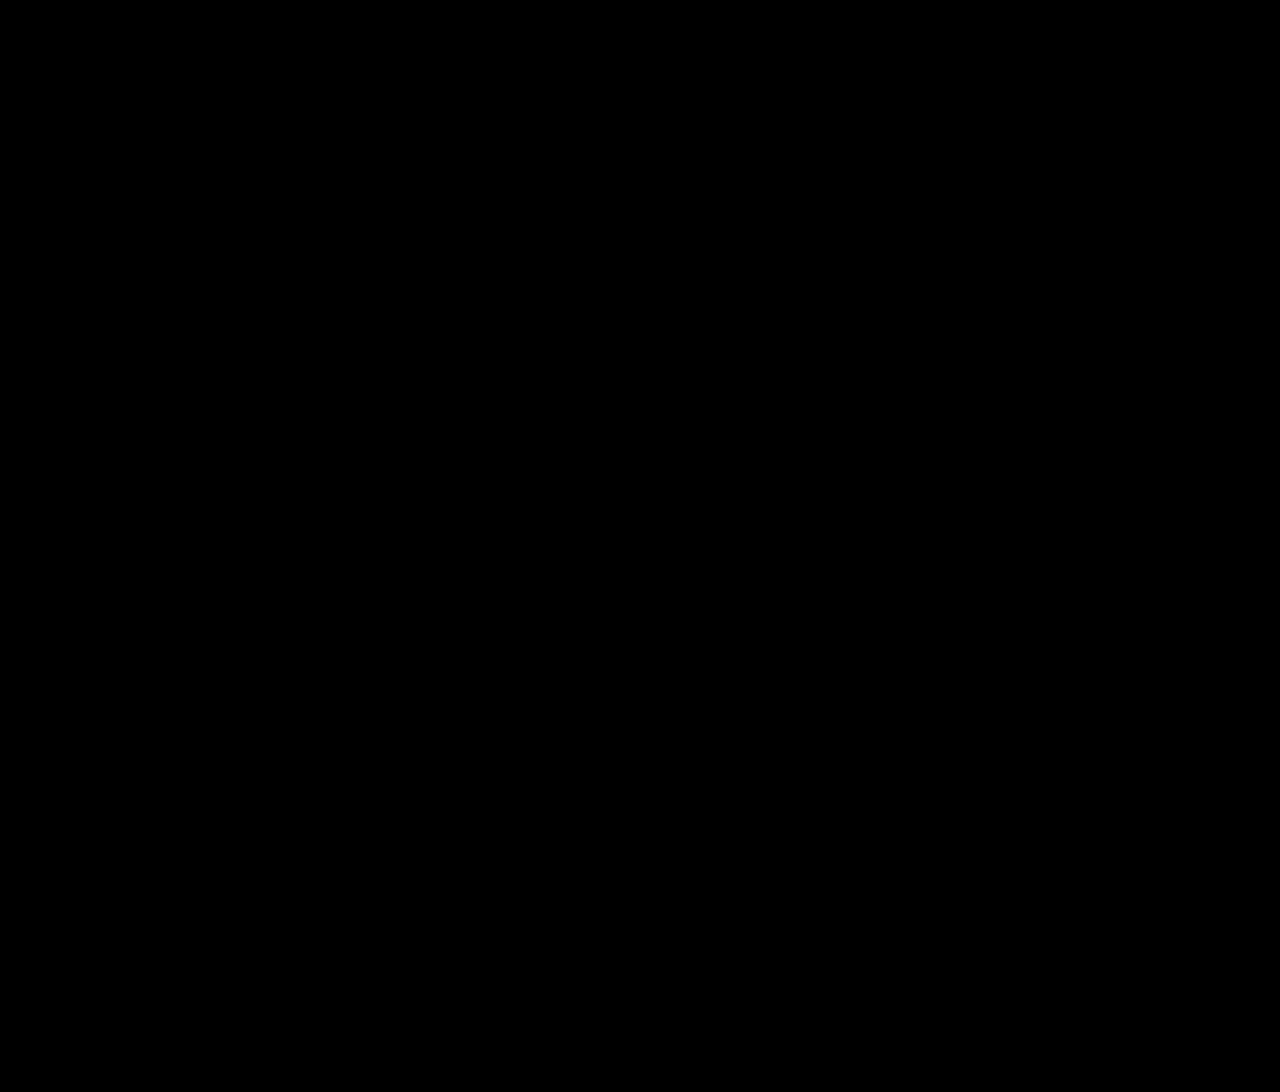
==== index.html @ 11618253 "Update index.html" ====
<!DOCTYPE html>
<html>
<head>
<title>Trama</title>
<meta charset="UTF-8">
<meta name="viewport" content="width=device-width, initial-scale=1">
<link rel="stylesheet" href="https://fonts.googleapis.com/css?family=Raleway">
<style>
body,h1 {font-family: "Raleway", sans-serif}
body, html {
  background-color:black;
  height: 100%}

</style>
</head>
<body>

  <iframe frameborder="0" src="https://itch.io/embed-upload/5860411?color=000000" allowfullscreen="" width="1920" height="1080"><a href="https://m4ch1n4.itch.io/trama">Play Trama on itch.io</a></iframe>
  
</body>
</html>
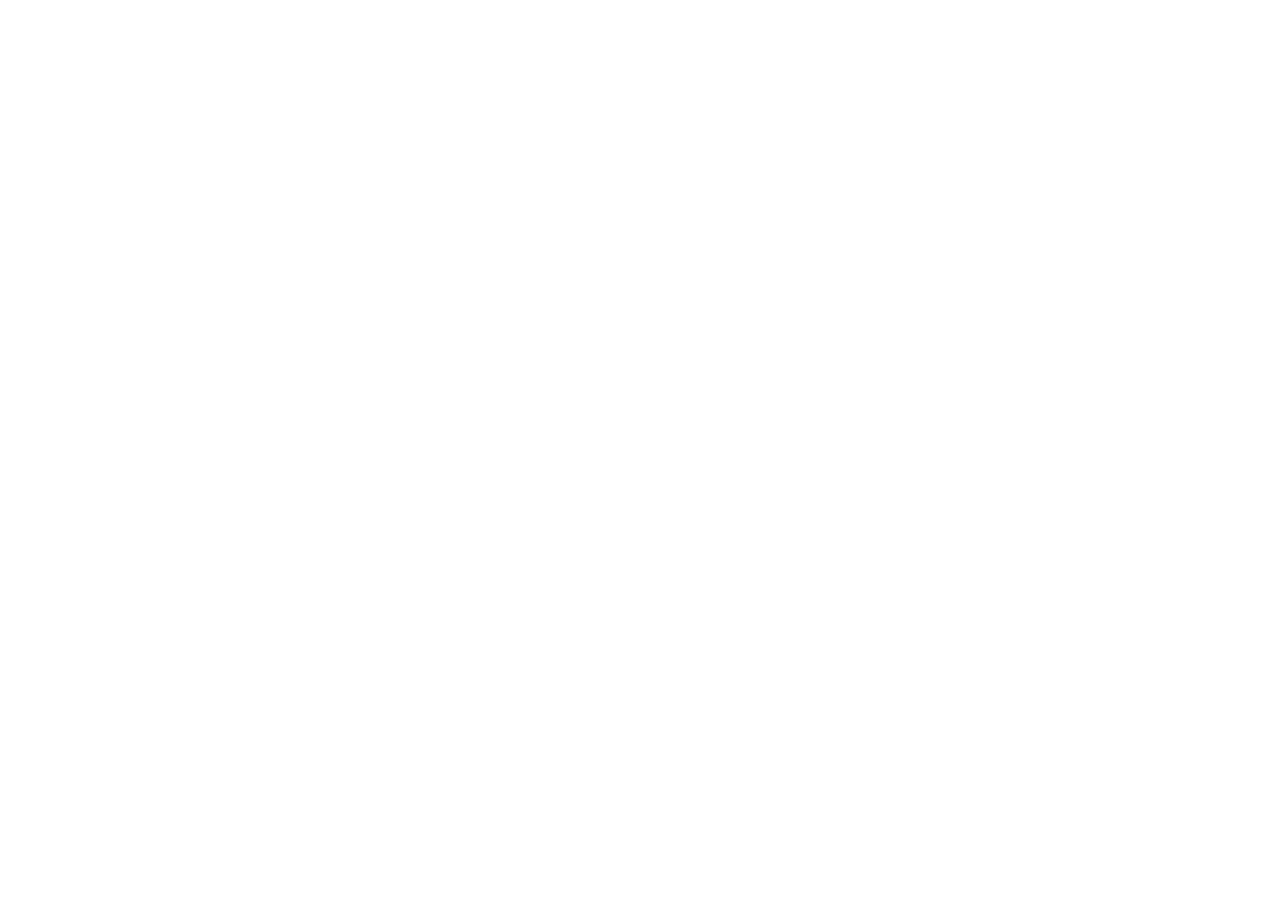
==== commit aa125333: "Update index.html" ====
--- a/index.html
+++ b/index.html
@@ -1,21 +1,35 @@
 <!DOCTYPE html>
-<html>
+
+<html data-wf-domain="art-2aac0c.webflow.io" data-wf-page="6105f229d302826506ce093f" data-wf-site="6105f229d30282e11fce093e" data-wf-status="1">
+
 <head>
-<title>Trama</title>
-<meta charset="UTF-8">
-<meta name="viewport" content="width=device-width, initial-scale=1">
-<link rel="stylesheet" href="https://fonts.googleapis.com/css?family=Raleway">
-<style>
-body,h1 {font-family: "Raleway", sans-serif}
-body, html {
-  background-color:black;
-  height: 100%}
+  <meta charset="utf-8"/><title>Art</title><meta content="width=device-width, initial-scale=1"name="viewport"/><meta content="Webflow" name="generator"/>
+  <link href="https://uploads-ssl.webflow.com/6105f229d30282e11fce093e/css/art-2aac0c.webflow.d63d1946f.css"
+  rel="stylesheet" type="text/css"/>
+  <!--[if lt IE 9]><script src="https://cdnjs.cloudflare.com/ajax/libs/html5shiv/3.7.3/html5shiv.min.js"
+    type="text/javascript"></script><![endif]-->
+    <script type="text/javascript">!function(o,c){var n=c.documentElement,t=" w-mod-";n.className+=t+"js",("ontouchstart"in o||o.DocumentTouch&&c instanceof DocumentTouch)&&(n.className+=t+"touch")}(window,document);
+  </script>
+  <link href="https://uploads-ssl.webflow.com/img/favicon.ico" rel="shortcut icon" type="image/x-icon"/>
+  <link href="https://uploads-ssl.webflow.com/img/webclip.png" rel="apple-touch-icon"/>
 
-</style>
-</head>
-<body>
+  <body class="body"><div class="div-block-5">
+    <div>
+      <a href="https://m4ch1n4.xyz/hj"
+    class="link-block-2 ra w-inline-block">
+    <img src="https://uploads-ssl.webflow.com/6105f229d30282e11fce093e/6297f67f30cf501a6b7a479b_yn.png" loading="lazy" data-w-id="f9a269c2-aef6-e86a-e8c0-54156229c54a" sizes="(max-width: 2462px) 50vw, 1231px" srcset="https://uploads-ssl.webflow.com/6105f229d30282e11fce093e/6297f67f30cf501a6b7a479b_yn-p-500.png 500w, https://uploads-ssl.webflow.com/6105f229d30282e11fce093e/6297f67f30cf501a6b7a479b_yn-p-800.png 800w,
+    https://uploads-ssl.webflow.com/6105f229d30282e11fce093e/6297f67f30cf501a6b7a479b_yn.png 1231w" alt="" class="image-14"/>
+  </a>
+</div>
+<img src="https://uploads-ssl.webflow.com/6105f229d30282e11fce093e/6298476e5d711b1ee4c8080f_ENTER THjE WEAVE.png" loading="lazy" sizes="(max-width: 2462px) 50vw, 1231px" srcset="https://uploads-ssl.webflow.com/6105f229d30282e11fce093e/6298476e5d711b1ee4c8080f_ENTER%20THjE%20WEAVE-p-500.png 500w, https://uploads-ssl.webflow.com/6105f229d30282e11fce093e/6298476e5d711b1ee4c8080f_ENTER%20THjE%20WEAVE-p-800.png 800w, https://uploads-ssl.webflow.com/6105f229d30282e11fce093e/6298476e5d711b1ee4c8080f_ENTER%20THjE%20WEAVE.png 1231w" alt=""/>
 
-  <iframe frameborder="0" src="https://itch.io/embed-upload/5860411?color=000000" allowfullscreen="" width="1920" height="1080"><a href="https://m4ch1n4.itch.io/trama">Play Trama on itch.io</a></iframe>
-  
+</div>
+
+<script src="https://uploads-ssl.webflow.com/6105f229d30282e11fce093e/js/webflow.5489430f7.js" type="text/javascript">
+  </script>
+
+  <!--[if lte IE 9]><script src="//cdnjs.cloudflare.com/ajax/libs/placeholders/3.0.2/placeholders.min.js"></script><![endif]-->
+
 </body>
+
 </html>
